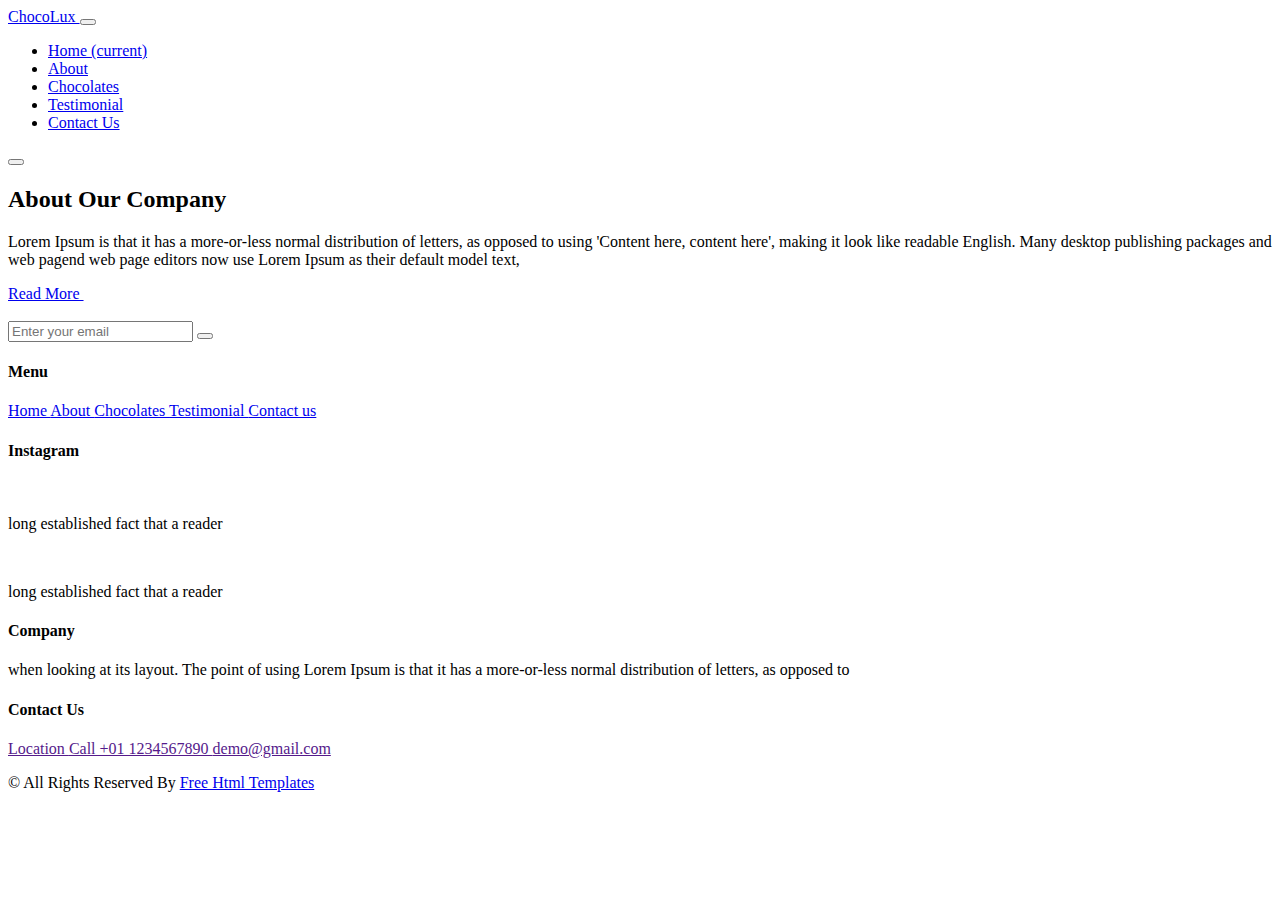
==== about.html @ 69eb0122 "Add files via upload" ====
<!DOCTYPE html>
<html>

<head>
  <!-- Basic -->
  <meta charset="utf-8" />
  <meta http-equiv="X-UA-Compatible" content="IE=edge" />
  <!-- Mobile Metas -->
  <meta name="viewport" content="width=device-width, initial-scale=1, shrink-to-fit=no" />
  <!-- Site Metas -->
  <meta name="keywords" content="" />
  <meta name="description" content="" />
  <meta name="author" content="" />

  <title>ChocoLux</title>


  <!-- bootstrap core css -->
  <link rel="stylesheet" type="text/css" href="css/bootstrap.css" />
  <!--slick slider stylesheet -->
  <link rel="stylesheet" href="https://cdnjs.cloudflare.com/ajax/libs/slick-carousel/1.5.9/slick.min.css" />
  <link rel="stylesheet" href="https://cdnjs.cloudflare.com/ajax/libs/slick-carousel/1.5.9/slick-theme.min.css" />

  <!-- fonts style -->
  <link href="https://fonts.googleapis.com/css?family=Poppins:400,600,700&display=swap" rel="stylesheet" />
  <!-- slick slider -->

  <link rel="stylesheet" href="css/slick-theme.css" />
  <!-- font awesome style -->
  <link href="css/font-awesome.min.css" rel="stylesheet" />
  <!-- Custom styles for this template -->
  <link href="css/style.css" rel="stylesheet" />
  <!-- responsive style -->
  <link href="css/responsive.css" rel="stylesheet" />

</head>

<body class="sub_page">

  <div class="main_body_content">

    <div class="hero_area">
      <!-- header section strats -->
      <header class="header_section">
        <div class="container-fluid">
          <nav class="navbar navbar-expand-lg custom_nav-container ">
            <a class="navbar-brand" href="index.html">
              ChocoLux
            </a>
            </a>
            <button class="navbar-toggler" type="button" data-toggle="collapse" data-target="#navbarSupportedContent" aria-controls="navbarSupportedContent" aria-expanded="false" aria-label="Toggle navigation">
              <span class=""> </span>
            </button>

            <div class="collapse navbar-collapse " id="navbarSupportedContent">
              <ul class="navbar-nav ml-auto">
                <li class="nav-item ">
                  <a class="nav-link" href="index.html">Home <span class="sr-only">(current)</span></a>
                </li>
                <li class="nav-item active">
                  <a class="nav-link" href="about.html"> About</a>
                </li>
                <li class="nav-item">
                  <a class="nav-link" href="chocolate.html">Chocolates</a>
                </li>
                <li class="nav-item">
                  <a class="nav-link" href="testimonial.html">Testimonial</a>
                </li>
                <li class="nav-item">
                  <a class="nav-link" href="contact.html">Contact Us</a>
                </li>
              </ul>
              <div class="quote_btn-container">
                <form class="form-inline">
                  <button class="btn  my-2 my-sm-0 nav_search-btn" type="submit">
                    <i class="fa fa-search" aria-hidden="true"></i>
                  </button>
                </form>
                <a href="">
                  <i class="fa fa-user" aria-hidden="true"></i>
                </a>
              </div>
            </div>
          </nav>
        </div>
      </header>
      <!-- end header section -->
    </div>

    <!-- about section -->

    <section class="about_section layout_padding ">
      <div class="container  ">
        <div class="row">
          <div class="col-md-6">
            <div class="detail-box">
              <div class="heading_container">
                <h2>
                  About Our Company
                </h2>
              </div>
              <p>
                Lorem Ipsum is that it has a more-or-less normal distribution of letters, as opposed to using 'Content here, content here', making it look like readable English. Many desktop publishing packages and web pagend web page editors now use Lorem Ipsum as their default model text, </p>
              <a href="#">
                <span>
                  Read More
                </span>
                <img src="images/color-arrow.png" alt="">
              </a>
            </div>
          </div>
          <div class="col-md-6">
            <div class="img-box">
              <img src="images/about-img.png" alt="">
            </div>
          </div>
        </div>
      </div>
    </section>

    <!-- end about section -->


    <!-- info section -->
    <section class="info_section layout_padding2">
      <div class="container">
        <div class="row info_form_social_row">
          <div class="col-md-8 col-lg-9">
            <div class="info_form">
              <form action="">
                <input type="email" placeholder="Enter your email">
                <button>
                  <i class="fa fa-arrow-right" aria-hidden="true"></i>
                </button>
              </form>
            </div>
          </div>
          <div class="col-md-4 col-lg-3">

            <div class="social_box">
              <a href="">
                <i class="fa fa-facebook" aria-hidden="true"></i>
              </a>
              <a href="">
                <i class="fa fa-twitter" aria-hidden="true"></i>
              </a>
              <a href="">
                <i class="fa fa-linkedin" aria-hidden="true"></i>
              </a>
            </div>
          </div>
        </div>
        <div class="row info_main_row">
          <div class="col-md-6 col-lg-3">
            <div class="info_links">
              <h4>
                Menu
              </h4>
              <div class="info_links_menu">
                <a href="index.html">
                  Home
                </a>
                <a href="about.html">
                  About
                </a>
                <a href="chocolate.html">
                  Chocolates
                </a>
                <a href="testimonial.html">
                  Testimonial
                </a>
                <a href="contact.html">
                  Contact us
                </a>
              </div>
            </div>
          </div>
          <div class="col-md-6 col-lg-3">
            <div class="info_insta">
              <h4>
                Instagram
              </h4>
              <div class="insta_box">
                <div class="img-box">
                  <img src="images/insta-img.png" alt="">
                </div>
                <p>
                  long established fact that a reader
                </p>
              </div>
              <div class="insta_box">
                <div class="img-box">
                  <img src="images/insta-img.png" alt="">
                </div>
                <p>
                  long established fact that a reader
                </p>
              </div>
            </div>
          </div>
          <div class="col-md-6 col-lg-3">
            <div class="info_detail">
              <h4>
                Company
              </h4>
              <p class="mb-0">
                when looking at its layout. The point of using Lorem Ipsum is that it has a more-or-less normal distribution of letters, as opposed to
              </p>
            </div>
          </div>
          <div class="col-md-6 col-lg-3">
            <h4>
              Contact Us
            </h4>
            <div class="info_contact">
              <a href="">
                <i class="fa fa-map-marker" aria-hidden="true"></i>
                <span>
                  Location
                </span>
              </a>
              <a href="">
                <i class="fa fa-phone" aria-hidden="true"></i>
                <span>
                  Call +01 1234567890
                </span>
              </a>
              <a href="">
                <i class="fa fa-envelope"></i>
                <span>
                  demo@gmail.com
                </span>
              </a>
            </div>
          </div>
        </div>
      </div>
    </section>

    <!-- end info_section -->

  </div>

  <!-- footer section -->
  <footer class="container-fluid footer_section">
    <div class="container">
      <div class="col-md-11 col-lg-8 mx-auto">
        <p>
          &copy; <span id="displayYear"></span> All Rights Reserved By
          <a href="https://html.design/">Free Html Templates</a>
        </p>
      </div>
    </div>
  </footer>
  <!-- footer section -->

  <!-- jQery -->
  <script src="js/jquery-3.4.1.min.js"></script>
  <!-- bootstrap js -->
  <script src="js/bootstrap.js"></script>
  <!-- slick slider -->
  <script src="https://cdnjs.cloudflare.com/ajax/libs/slick-carousel/1.5.9/slick.min.js"></script>
  <!-- custom js -->
  <script src="js/custom.js"></script>

</body>

</html>
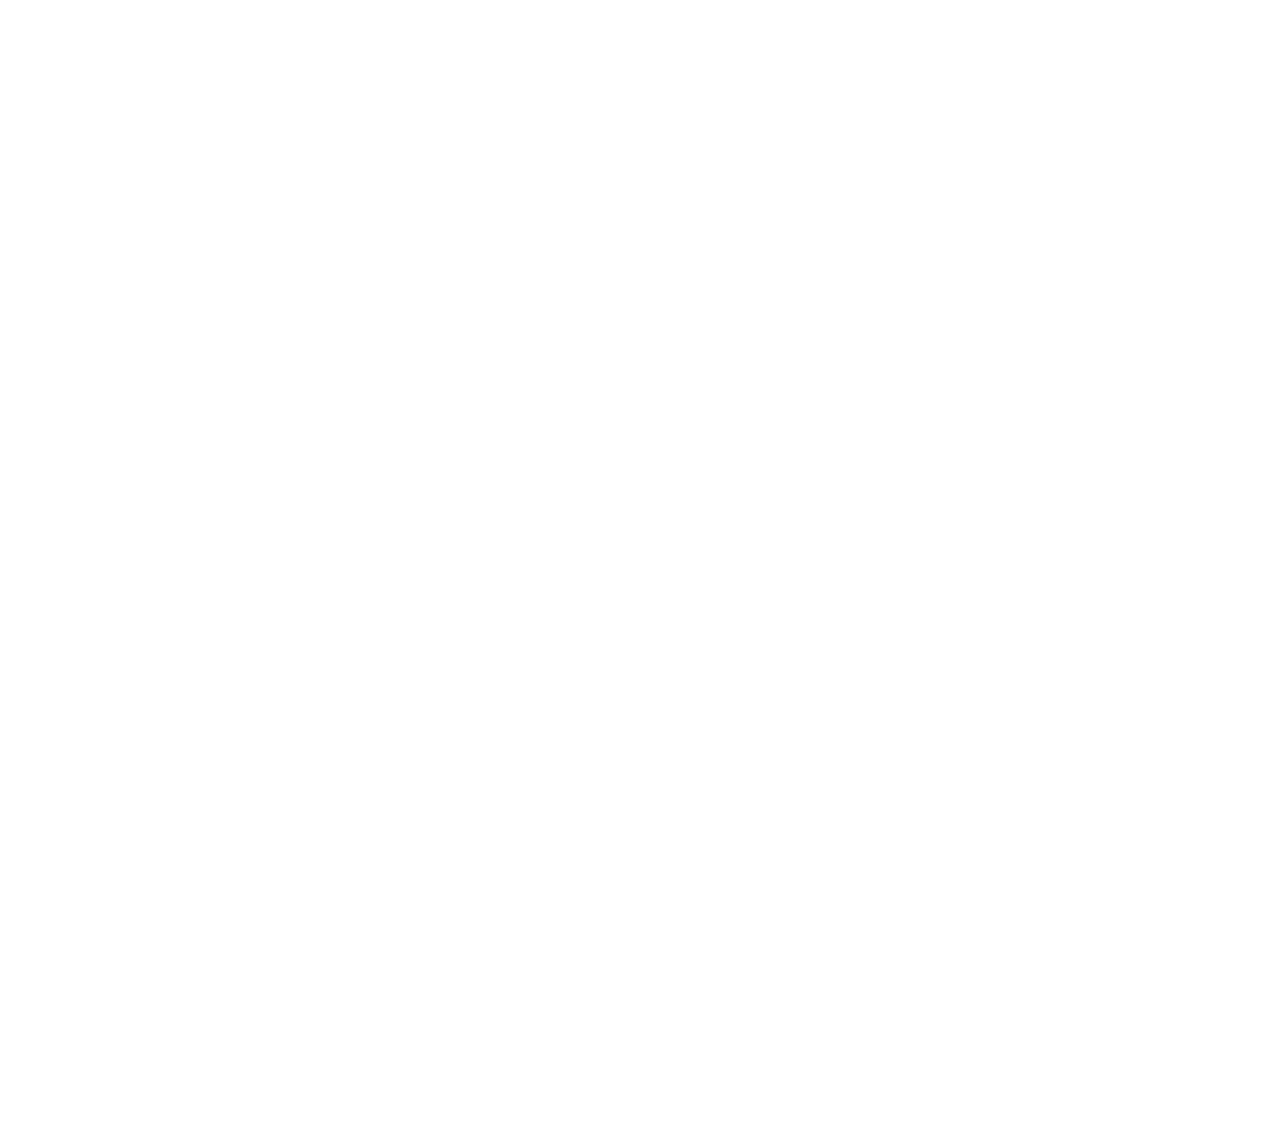
==== commit 899e9e20: "Update about.html" ====
--- a/about.html
+++ b/about.html
@@ -263,6 +263,80 @@
   <!-- custom js -->
   <script src="js/custom.js"></script>
 
+   <script type="text/javascript">
+    // Duration in milliseconds to wait while the Kameleoon application file is loaded
+    var kameleoonLoadingTimeout = 1000;
+
+    window.kameleoonQueue = window.kameleoonQueue || [];
+    window.kameleoonStartLoadTime = new Date().getTime();
+    if (! document.getElementById("kameleoonLoadingStyleSheet") && ! window.kameleoonDisplayPageTimeOut)
+    {
+        var kameleoonS = document.getElementsByTagName("script")[0];
+        var kameleoonCc = "* { visibility: hidden !important; background-image: none !important; }";
+        var kameleoonStn = document.createElement("style");
+        kameleoonStn.type = "text/css";
+        kameleoonStn.id = "kameleoonLoadingStyleSheet";
+        if (kameleoonStn.styleSheet)
+        {
+            kameleoonStn.styleSheet.cssText = kameleoonCc;
+        }
+        else
+        {
+            kameleoonStn.appendChild(document.createTextNode(kameleoonCc));
+        }
+        kameleoonS.parentNode.insertBefore(kameleoonStn, kameleoonS);
+        window.kameleoonDisplayPage = function(fromEngine)
+        {
+            if (!fromEngine)
+            {
+                window.kameleoonTimeout = true;
+            }
+            if (kameleoonStn.parentNode)
+            {
+                kameleoonStn.parentNode.removeChild(kameleoonStn);
+            }
+        };
+        window.kameleoonDisplayPageTimeOut = window.setTimeout(window.kameleoonDisplayPage, kameleoonLoadingTimeout);
+    }
+</script>
+<script type="text/javascript" src="//l7yyolloot.kameleoon.eu/kameleoon.js" async="true"></script> <script type="text/javascript">
+    // Duration in milliseconds to wait while the Kameleoon application file is loaded
+    var kameleoonLoadingTimeout = 1000;
+
+    window.kameleoonQueue = window.kameleoonQueue || [];
+    window.kameleoonStartLoadTime = new Date().getTime();
+    if (! document.getElementById("kameleoonLoadingStyleSheet") && ! window.kameleoonDisplayPageTimeOut)
+    {
+        var kameleoonS = document.getElementsByTagName("script")[0];
+        var kameleoonCc = "* { visibility: hidden !important; background-image: none !important; }";
+        var kameleoonStn = document.createElement("style");
+        kameleoonStn.type = "text/css";
+        kameleoonStn.id = "kameleoonLoadingStyleSheet";
+        if (kameleoonStn.styleSheet)
+        {
+            kameleoonStn.styleSheet.cssText = kameleoonCc;
+        }
+        else
+        {
+            kameleoonStn.appendChild(document.createTextNode(kameleoonCc));
+        }
+        kameleoonS.parentNode.insertBefore(kameleoonStn, kameleoonS);
+        window.kameleoonDisplayPage = function(fromEngine)
+        {
+            if (!fromEngine)
+            {
+                window.kameleoonTimeout = true;
+            }
+            if (kameleoonStn.parentNode)
+            {
+                kameleoonStn.parentNode.removeChild(kameleoonStn);
+            }
+        };
+        window.kameleoonDisplayPageTimeOut = window.setTimeout(window.kameleoonDisplayPage, kameleoonLoadingTimeout);
+    }
+</script>
+<script type="text/javascript" src="//l7yyolloot.kameleoon.eu/kameleoon.js" async="true"></script>
+
 </body>
 
-</html>+</html>
--- a/css/style.css
+++ b/css/style.css
@@ -0,0 +1,1039 @@
+body {
+  font-family: "Poppins", sans-serif;
+  color: #0c0c0c;
+  background-color: #ffffff;
+  overflow-x: hidden;
+}
+
+.layout_padding {
+  padding: 90px 0;
+}
+
+.layout_padding2 {
+  padding: 45px 0;
+}
+
+.layout_padding2-top {
+  padding-top: 45px;
+}
+
+.layout_padding2-bottom {
+  padding-bottom: 45px;
+}
+
+.layout_padding-top {
+  padding-top: 90px;
+}
+
+.layout_padding-bottom {
+  padding-bottom: 90px;
+}
+
+.heading_container {
+  display: -webkit-box;
+  display: -ms-flexbox;
+  display: flex;
+  -webkit-box-orient: vertical;
+  -webkit-box-direction: normal;
+      -ms-flex-direction: column;
+          flex-direction: column;
+  -webkit-box-align: start;
+      -ms-flex-align: start;
+          align-items: flex-start;
+}
+
+.heading_container h2 {
+  font-family: "SnellBT Regular", sans-serif;
+  position: relative;
+  font-weight: bold;
+  font-size: 2.5rem;
+}
+
+@font-face {
+  font-family: "SnellBT Regular";
+  src: url(../fonts/SnellBT-Regular.otf);
+  font-weight: 500;
+}
+
+@font-face {
+  font-family: "SnellBT Bold";
+  src: url(../fonts/SnellBT-Bold.otf);
+  font-weight: 700;
+}
+
+a,
+a:hover,
+a:focus {
+  text-decoration: none;
+}
+
+a:hover,
+a:focus {
+  color: initial;
+}
+
+.btn,
+.btn:focus {
+  outline: none !important;
+  -webkit-box-shadow: none;
+          box-shadow: none;
+}
+
+.main_body_content {
+  margin: 45px 45px 0 45px;
+  -webkit-box-shadow: 0 0 95px 0 rgba(0, 0, 0, 0.07);
+          box-shadow: 0 0 95px 0 rgba(0, 0, 0, 0.07);
+}
+
+/*header section*/
+.hero_area {
+  height: calc(100vh - 45px);
+  display: -webkit-box;
+  display: -ms-flexbox;
+  display: flex;
+  -webkit-box-orient: vertical;
+  -webkit-box-direction: normal;
+      -ms-flex-direction: column;
+          flex-direction: column;
+  position: relative;
+}
+
+.sub_page .hero_area {
+  height: auto;
+}
+
+.header_section .container-fluid {
+  padding-right: 25px;
+  padding-left: 25px;
+}
+
+.header_section .nav_container {
+  margin: 0 auto;
+}
+
+.custom_nav-container .navbar-nav .nav-item .nav-link {
+  padding: 10px 30px;
+  color: #000000;
+  text-align: center;
+  text-transform: uppercase;
+}
+
+.custom_nav-container .navbar-nav .nav-item:hover .nav-link {
+  color: #000000;
+}
+
+.navbar-brand {
+  font-size: 28px;
+  font-weight: bold;
+  color: #ffffff;
+  font-family: "SnellBT Regular", sans-serif;
+  color: #000000;
+}
+
+.quote_btn-container {
+  display: -webkit-box;
+  display: -ms-flexbox;
+  display: flex;
+  -webkit-box-align: center;
+      -ms-flex-align: center;
+          align-items: center;
+}
+
+.quote_btn-container a {
+  color: #000000;
+  margin: 0 30px;
+}
+
+.custom_nav-container .nav_search-btn {
+  width: 35px;
+  height: 35px;
+  padding: 0;
+  border: none;
+  color: #000000;
+}
+
+.custom_nav-container {
+  z-index: 99999;
+}
+
+.custom_nav-container .navbar-toggler {
+  outline: none;
+}
+
+.custom_nav-container .navbar-toggler {
+  padding: 0;
+  width: 37px;
+  height: 42px;
+  -webkit-transition: all 0.3s;
+  transition: all 0.3s;
+}
+
+.custom_nav-container .navbar-toggler span {
+  display: block;
+  width: 35px;
+  height: 4px;
+  background-color: #46200b;
+  border-radius: 5px;
+  margin: 7px 0;
+  -webkit-transition: all 0.3s;
+  transition: all 0.3s;
+  position: relative;
+  transition: all 0.3s;
+}
+
+.custom_nav-container .navbar-toggler span::before, .custom_nav-container .navbar-toggler span::after {
+  content: "";
+  position: absolute;
+  left: 0;
+  height: 100%;
+  width: 100%;
+  background-color: #46200b;
+  border-radius: 5px;
+  top: -10px;
+  -webkit-transition: all 0.3s;
+  transition: all 0.3s;
+}
+
+.custom_nav-container .navbar-toggler span::after {
+  top: 10px;
+}
+
+.custom_nav-container .navbar-toggler[aria-expanded="true"] {
+  -webkit-transform: rotate(360deg);
+          transform: rotate(360deg);
+}
+
+.custom_nav-container .navbar-toggler[aria-expanded="true"] span {
+  -webkit-transform: rotate(45deg);
+          transform: rotate(45deg);
+}
+
+.custom_nav-container .navbar-toggler[aria-expanded="true"] span::before, .custom_nav-container .navbar-toggler[aria-expanded="true"] span::after {
+  -webkit-transform: rotate(90deg);
+          transform: rotate(90deg);
+  top: 0;
+}
+
+.custom_nav-container .navbar-toggler[aria-expanded="true"] .s-1 {
+  -webkit-transform: rotate(45deg);
+          transform: rotate(45deg);
+  margin: 0;
+  margin-bottom: -4px;
+}
+
+.custom_nav-container .navbar-toggler[aria-expanded="true"] .s-2 {
+  display: none;
+}
+
+.custom_nav-container .navbar-toggler[aria-expanded="true"] .s-3 {
+  -webkit-transform: rotate(-45deg);
+          transform: rotate(-45deg);
+  margin: 0;
+  margin-top: -4px;
+}
+
+.custom_nav-container .navbar-toggler[aria-expanded="false"] .s-1,
+.custom_nav-container .navbar-toggler[aria-expanded="false"] .s-2,
+.custom_nav-container .navbar-toggler[aria-expanded="false"] .s-3 {
+  -webkit-transform: none;
+          transform: none;
+}
+
+/*end header section*/
+/* slider section */
+.slider_section {
+  -webkit-box-flex: 1;
+      -ms-flex: 1;
+          flex: 1;
+  display: -webkit-box;
+  display: -ms-flexbox;
+  display: flex;
+  -webkit-box-pack: center;
+      -ms-flex-pack: center;
+          justify-content: center;
+  -webkit-box-align: center;
+      -ms-flex-align: center;
+          align-items: center;
+  position: relative;
+  z-index: 2;
+  background-size: cover;
+  background-position: top;
+  color: #ffffff;
+}
+
+.slider_section .row {
+  -webkit-box-align: center;
+      -ms-flex-align: center;
+          align-items: center;
+}
+
+.slider_section:before {
+  content: "";
+  position: absolute;
+  top: 0;
+  left: 0;
+  width: 75%;
+  height: 100%;
+  background-image: url(../images/slider-bg1.png);
+  background-size: 100% 100%;
+  z-index: 2;
+}
+
+.slider_section:after {
+  content: "";
+  position: absolute;
+  top: 25px;
+  right: 45px;
+  width: 550px;
+  height: 550px;
+  background-image: url(../images/slider-bg2.png);
+  background-size: cover;
+  background-position: bottom right;
+  z-index: 1;
+}
+
+.slider_section .detail_box {
+  color: #ffffff;
+}
+
+.slider_section .detail_box h1 {
+  font-size: 3rem;
+  font-weight: bold;
+  margin-bottom: 30px;
+  font-family: "SnellBT Regular", sans-serif;
+}
+
+.slider_section .detail_box h1 span {
+  font-size: 2.5em;
+}
+
+.slider_section .detail_box a {
+  display: -webkit-box;
+  display: -ms-flexbox;
+  display: flex;
+  -webkit-box-align: center;
+      -ms-flex-align: center;
+          align-items: center;
+  font-family: "SnellBT Regular", sans-serif;
+  color: #ffffff;
+  font-weight: 500;
+  margin-top: 75px;
+  font-size: 20px;
+}
+
+.slider_section .detail_box a span {
+  margin-right: 5px;
+}
+
+.slider_section .detail_box a img {
+  width: 65px;
+}
+
+.slider_section .img-box img {
+  width: 100%;
+}
+
+.slider_section #customCarousel1 {
+  width: 100%;
+  position: relative;
+  z-index: 3;
+}
+
+.slider_section .carousel_btn-box {
+  position: absolute;
+  top: 45%;
+  left: 0;
+  display: -webkit-box;
+  display: -ms-flexbox;
+  display: flex;
+  -webkit-box-orient: vertical;
+  -webkit-box-direction: normal;
+      -ms-flex-direction: column;
+          flex-direction: column;
+  -webkit-transform: translateY(-50%);
+          transform: translateY(-50%);
+  z-index: 3;
+}
+
+.slider_section .carousel_btn-box .carousel-control-prev,
+.slider_section .carousel_btn-box .carousel-control-next {
+  position: unset;
+  width: 55px;
+  height: 55px;
+  font-size: 12px;
+  background-color: #ffffff;
+  opacity: 1;
+  color: #a04120;
+  margin: 2.5px 0;
+}
+
+.slider_section .carousel_btn-box .carousel-control-prev:hover,
+.slider_section .carousel_btn-box .carousel-control-next:hover {
+  color: #46200b;
+}
+
+.about_section .detail-box p {
+  color: #6c6c6c;
+}
+
+.about_section .detail-box a {
+  display: -webkit-box;
+  display: -ms-flexbox;
+  display: flex;
+  -webkit-box-align: center;
+      -ms-flex-align: center;
+          align-items: center;
+  font-family: "SnellBT Regular", sans-serif;
+  color: #46200b;
+  font-weight: bold;
+  margin-top: 25px;
+  font-size: 20px;
+}
+
+.about_section .detail-box a span {
+  margin-right: 5px;
+}
+
+.about_section .detail-box a img {
+  width: 65px;
+}
+
+.about_section .img-box img {
+  width: 100%;
+}
+
+.chocolate_section .heading_container {
+  -webkit-box-align: center;
+      -ms-flex-align: center;
+          align-items: center;
+  text-align: center;
+  margin-bottom: 25px;
+}
+
+.chocolate_section .chocolate_container {
+  padding-bottom: 75px;
+}
+
+.chocolate_section .box {
+  text-align: center;
+  margin: 15px;
+  display: -webkit-box;
+  display: -ms-flexbox;
+  display: flex;
+  -webkit-box-orient: vertical;
+  -webkit-box-direction: normal;
+      -ms-flex-direction: column;
+          flex-direction: column;
+  -webkit-box-align: center;
+      -ms-flex-align: center;
+          align-items: center;
+  border: 1px solid #6c6c6c;
+  padding-top: 25px;
+  -webkit-transition: all 0.3s;
+  transition: all 0.3s;
+}
+
+.chocolate_section .box .img-box {
+  width: 200px;
+  height: 200px;
+  display: -webkit-box;
+  display: -ms-flexbox;
+  display: flex;
+  -webkit-box-pack: center;
+      -ms-flex-pack: center;
+          justify-content: center;
+  -webkit-box-align: center;
+      -ms-flex-align: center;
+          align-items: center;
+}
+
+.chocolate_section .box .img-box img {
+  width: 100%;
+  height: auto;
+}
+
+.chocolate_section .box .detail-box {
+  width: 100%;
+  background-color: #46200b;
+  color: #ffffff;
+  padding: 15px;
+  margin-top: 10px;
+  opacity: 0;
+  visibility: hidden;
+  -webkit-transition: all 0.3s;
+  transition: all 0.3s;
+}
+
+.chocolate_section .box .detail-box h6 {
+  text-transform: uppercase;
+  font-weight: 600;
+}
+
+.chocolate_section .box .detail-box h6 span {
+  color: #cb4e08;
+}
+
+.chocolate_section .box .detail-box h5 {
+  font-weight: 600;
+}
+
+.chocolate_section .box .detail-box a {
+  color: #ffffff;
+  font-size: 14px;
+}
+
+.chocolate_section .box:hover {
+  border-color: transparent;
+  -webkit-box-shadow: 0 0 10px 0 rgba(0, 0, 0, 0.15);
+          box-shadow: 0 0 10px 0 rgba(0, 0, 0, 0.15);
+}
+
+.chocolate_section .box:hover .detail-box {
+  visibility: visible;
+  opacity: 1;
+}
+
+.chocolate_section .slick-prev,
+.chocolate_section .slick-next {
+  width: 55px;
+  height: 55px;
+  background-color: #ffffff;
+  color: #a04120;
+  top: initial;
+  bottom: 0px;
+  -webkit-box-shadow: 0 0 5px 0 rgba(0, 0, 0, 0.15);
+          box-shadow: 0 0 5px 0 rgba(0, 0, 0, 0.15);
+}
+
+.chocolate_section .slick-prev:hover,
+.chocolate_section .slick-next:hover {
+  background-color: #46200b;
+}
+
+.chocolate_section .slick-prev:hover:before,
+.chocolate_section .slick-next:hover:before {
+  color: #ffffff;
+}
+
+.chocolate_section .slick-prev {
+  left: calc(50% - 35px);
+  -webkit-transform: translateX(-50%);
+          transform: translateX(-50%);
+}
+
+.chocolate_section .slick-next {
+  right: calc(50% - 35px);
+  -webkit-transform: translateX(50%);
+          transform: translateX(50%);
+}
+
+.chocolate_section .slick-prev:before,
+.chocolate_section .slick-next:before {
+  font-family: "FontAwesome";
+  position: relative;
+  z-index: 2;
+  color: #a04120;
+  font-size: 14px;
+  opacity: 1;
+}
+
+.chocolate_section .slick-prev:before {
+  content: "\f060";
+}
+
+.chocolate_section .slick-next:before {
+  content: "\f061";
+}
+
+.offer_section {
+  font-family: "SnellBT Regular", sans-serif;
+}
+
+.offer_section .box {
+  display: -webkit-box;
+  display: -ms-flexbox;
+  display: flex;
+  -webkit-box-orient: vertical;
+  -webkit-box-direction: normal;
+      -ms-flex-direction: column;
+          flex-direction: column;
+  -webkit-box-align: center;
+      -ms-flex-align: center;
+          align-items: center;
+  text-align: center;
+}
+
+.offer_section .box .detail-box {
+  border: 1px solid #6c6c6c;
+  width: 100%;
+  padding: 45px 15px 225px 15px;
+}
+
+.offer_section .box .detail-box h2 {
+  font-size: 2.5rem;
+  font-weight: bold;
+  color: #46200b;
+}
+
+.offer_section .box .detail-box h3 {
+  font-weight: bold;
+}
+
+.offer_section .box .detail-box a {
+  font-family: "Poppins", sans-serif;
+  display: inline-block;
+  padding: 8px 30px;
+  background-color: #46200b;
+  color: #ffffff;
+  border-radius: 0;
+  border: 1px solid #46200b;
+  -webkit-transition: all 0.3s;
+  transition: all 0.3s;
+  text-transform: uppercase;
+  margin-top: 15px;
+}
+
+.offer_section .box .detail-box a:hover {
+  background-color: transparent;
+  color: #46200b;
+}
+
+.offer_section .box .img-box {
+  margin-top: -190px;
+}
+
+.offer_section .box .img-box img {
+  width: 100%;
+}
+
+.offer_section .btn-box {
+  display: -webkit-box;
+  display: -ms-flexbox;
+  display: flex;
+  -webkit-box-pack: center;
+      -ms-flex-pack: center;
+          justify-content: center;
+  margin-top: 15px;
+}
+
+.offer_section .btn-box a {
+  display: -webkit-box;
+  display: -ms-flexbox;
+  display: flex;
+  -webkit-box-align: center;
+      -ms-flex-align: center;
+          align-items: center;
+  font-family: "SnellBT Regular", sans-serif;
+  color: #46200b;
+  font-weight: bold;
+  margin-top: 25px;
+  font-size: 20px;
+}
+
+.offer_section .btn-box a span {
+  margin-right: 5px;
+}
+
+.offer_section .btn-box a img {
+  width: 65px;
+}
+
+.client_section .heading_container {
+  margin-bottom: 45px;
+  padding-left: 30%;
+}
+
+.client_section .img-box img {
+  width: 100%;
+}
+
+.client_section .client_container {
+  background-image: url(../images/client-bg.png);
+  background-size: 90% 100%;
+  background-position: bottom right;
+  background-repeat: no-repeat;
+  color: #ffffff;
+  padding: 75px 0 175px 0;
+}
+
+.client_section .client_container .box {
+  display: -webkit-box;
+  display: -ms-flexbox;
+  display: flex;
+  -webkit-box-align: start;
+      -ms-flex-align: start;
+          align-items: flex-start;
+  padding: 0 150px 0 15px;
+}
+
+.client_section .client_container .box .img-box {
+  position: relative;
+  width: 175px;
+  min-width: 175px;
+  padding: 0 0 20px 20px;
+  margin-right: 25px;
+}
+
+.client_section .client_container .box .img-box img {
+  position: relative;
+  z-index: 3;
+}
+
+.client_section .client_container .box .img-box:before {
+  content: "";
+  position: absolute;
+  left: 0;
+  bottom: 0;
+  width: 75%;
+  height: 75%;
+  background-color: #ffffff;
+  -webkit-box-shadow: 0 0 7px 0 rgba(0, 0, 0, 0.1);
+          box-shadow: 0 0 7px 0 rgba(0, 0, 0, 0.1);
+}
+
+.client_section .client_container .box .detail-box {
+  margin-top: 45px;
+}
+
+.client_section .client_container .box .detail-box h4 {
+  font-weight: 600;
+}
+
+.client_section .client_container .box .detail-box p {
+  margin-top: 10px;
+  margin-bottom: 25px;
+}
+
+.client_section .client_container .box .detail-box i {
+  font-size: 24px;
+}
+
+.client_section .carousel-indicators {
+  position: unset;
+  margin: 0;
+  margin-top: 45px;
+}
+
+.client_section .carousel-indicators li {
+  width: 20px;
+  height: 20px;
+  border-radius: 100%;
+  background-color: #2a2a2a;
+  opacity: 1;
+}
+
+.client_section .carousel-indicators li.active {
+  background-color: #a04120;
+}
+
+.client_section .carousel_btn-box {
+  position: absolute;
+  top: 45%;
+  right: 0;
+  display: -webkit-box;
+  display: -ms-flexbox;
+  display: flex;
+  -webkit-box-orient: vertical;
+  -webkit-box-direction: reverse;
+      -ms-flex-direction: column-reverse;
+          flex-direction: column-reverse;
+  -webkit-transform: translateY(-50%);
+          transform: translateY(-50%);
+  z-index: 3;
+}
+
+.client_section .carousel_btn-box .carousel-control-prev,
+.client_section .carousel_btn-box .carousel-control-next {
+  position: unset;
+  width: 55px;
+  height: 55px;
+  font-size: 12px;
+  background-color: #ffffff;
+  opacity: 1;
+  color: #a04120;
+  margin: 2.5px 0;
+}
+
+.client_section .carousel_btn-box .carousel-control-prev:hover,
+.client_section .carousel_btn-box .carousel-control-next:hover {
+  color: #46200b;
+}
+
+.contact_section {
+  position: relative;
+}
+
+.contact_section form {
+  margin-top: 25px;
+}
+
+.contact_section input {
+  width: 100%;
+  border: none;
+  height: 50px;
+  margin-bottom: 25px;
+  padding-left: 15px;
+  background-color: transparent;
+  outline: none;
+  color: #000000;
+  border: 1px solid #a5a5a5;
+}
+
+.contact_section input::-webkit-input-placeholder {
+  color: #6c6c6c;
+}
+
+.contact_section input:-ms-input-placeholder {
+  color: #6c6c6c;
+}
+
+.contact_section input::-ms-input-placeholder {
+  color: #6c6c6c;
+}
+
+.contact_section input::placeholder {
+  color: #6c6c6c;
+}
+
+.contact_section input.message-box {
+  height: 120px;
+}
+
+.contact_section button {
+  border: none;
+  display: inline-block;
+  padding: 12px 35px;
+  background-color: #46200b;
+  color: #ffffff;
+  border-radius: 0;
+  border: 1px solid #46200b;
+  -webkit-transition: all 0.3s;
+  transition: all 0.3s;
+  font-size: 15px;
+  color: #fff;
+  margin-top: 15px;
+}
+
+.contact_section button:hover {
+  background-color: transparent;
+  color: #46200b;
+}
+
+.contact_section .map_container {
+  height: 345px;
+  overflow: hidden;
+  margin-top: 80px;
+}
+
+.contact_section .map_container .map {
+  height: 100%;
+}
+
+.contact_section .map_container .map #googleMap {
+  height: 100%;
+}
+
+.info_section {
+  background-color: #111111;
+  color: #ffffff;
+}
+
+.info_section .info_form_social_row {
+  -webkit-box-align: center;
+      -ms-flex-align: center;
+          align-items: center;
+  margin-bottom: 45px;
+}
+
+.info_section .info_form {
+  width: 100%;
+}
+
+.info_section .info_form form {
+  display: -webkit-box;
+  display: -ms-flexbox;
+  display: flex;
+  -webkit-box-align: end;
+      -ms-flex-align: end;
+          align-items: flex-end;
+}
+
+.info_section .info_form form input {
+  -webkit-box-flex: 1;
+      -ms-flex: 1;
+          flex: 1;
+  background-color: #ffffff;
+  height: 50px;
+  padding-left: 15px;
+  outline: none;
+  color: #ffffff;
+  border: none;
+  border-bottom: 1px solid #46200b;
+}
+
+.info_section .info_form form input::-webkit-input-placeholder {
+  color: #9c9c9c;
+}
+
+.info_section .info_form form input:-ms-input-placeholder {
+  color: #9c9c9c;
+}
+
+.info_section .info_form form input::-ms-input-placeholder {
+  color: #9c9c9c;
+}
+
+.info_section .info_form form input::placeholder {
+  color: #9c9c9c;
+}
+
+.info_section .info_form form button {
+  background-color: transparent;
+  color: #46200b;
+  text-transform: uppercase;
+  font-size: 12px;
+  outline: none;
+  border: none;
+  display: inline-block;
+  padding: 15.5px 25px;
+  background-color: #a04120;
+  color: #ffffff;
+  border-radius: 0;
+  border: 1px solid #a04120;
+  -webkit-transition: all 0.3s;
+  transition: all 0.3s;
+}
+
+.info_section .info_form form button:hover {
+  background-color: transparent;
+  color: #a04120;
+}
+
+.info_section .social_box {
+  width: 100%;
+  display: -webkit-box;
+  display: -ms-flexbox;
+  display: flex;
+}
+
+.info_section .social_box a {
+  display: -webkit-box;
+  display: -ms-flexbox;
+  display: flex;
+  -webkit-box-pack: center;
+      -ms-flex-pack: center;
+          justify-content: center;
+  -webkit-box-align: center;
+      -ms-flex-align: center;
+          align-items: center;
+  width: 65px;
+  height: 65px;
+  border: 1px solid #ffffff;
+  color: #ffffff;
+  margin-right: 10px;
+}
+
+.info_section h4 {
+  font-family: "SnellBT Regular", sans-serif;
+  margin-bottom: 15px;
+}
+
+.info_section .info_links .info_links_menu {
+  display: -webkit-box;
+  display: -ms-flexbox;
+  display: flex;
+  -webkit-box-orient: vertical;
+  -webkit-box-direction: normal;
+      -ms-flex-direction: column;
+          flex-direction: column;
+}
+
+.info_section .info_links .info_links_menu a {
+  color: #ffffff;
+}
+
+.info_section .info_links .info_links_menu a:not(:nth-last-child(1)) {
+  margin-bottom: 10px;
+}
+
+.info_section .info_insta .insta_box {
+  display: -webkit-box;
+  display: -ms-flexbox;
+  display: flex;
+  -webkit-box-align: center;
+      -ms-flex-align: center;
+          align-items: center;
+}
+
+.info_section .info_insta .insta_box .img-box {
+  width: 65px;
+  min-width: 65px;
+  height: 65px;
+  display: -webkit-box;
+  display: -ms-flexbox;
+  display: flex;
+  -webkit-box-pack: center;
+      -ms-flex-pack: center;
+          justify-content: center;
+  -webkit-box-align: center;
+      -ms-flex-align: center;
+          align-items: center;
+  background-color: #ffffff;
+  margin-right: 10px;
+}
+
+.info_section .info_insta .insta_box .img-box img {
+  width: 45px;
+}
+
+.info_section .info_insta .insta_box p {
+  margin: 0;
+}
+
+.info_section .info_insta .insta_box:not(:nth-last-child(1)) {
+  margin-bottom: 15px;
+}
+
+.info_section .info_contact a {
+  display: -webkit-box;
+  display: -ms-flexbox;
+  display: flex;
+  -webkit-box-align: center;
+      -ms-flex-align: center;
+          align-items: center;
+  color: #ffffff;
+  margin-bottom: 10px;
+}
+
+.info_section .info_contact a i {
+  margin-right: 5px;
+  width: 25px;
+}
+
+.info_section .info_contact a:hover p {
+  color: #ffffff;
+}
+
+/* footer section*/
+.footer_section {
+  display: -webkit-box;
+  display: -ms-flexbox;
+  display: flex;
+  -webkit-box-pack: center;
+      -ms-flex-pack: center;
+          justify-content: center;
+  position: relative;
+  background-color: #ffffff;
+}
+
+.footer_section p {
+  color: #111111;
+  margin: 0 auto;
+  text-align: center;
+  padding: 25px 0;
+}
+
+.footer_section a {
+  color: inherit;
+}
+/*# sourceMappingURL=style.css.map */--- a/css/responsive.css
+++ b/css/responsive.css
@@ -0,0 +1,186 @@
+@media (max-width: 1360px) {
+  .main_body_content {
+    margin: 35px 35px 0 35px;
+  }
+
+  .slider_section .detail_box {
+    padding-left: 75px;
+  }
+}
+
+@media (max-width: 1120px) {
+  .main_body_content {
+    margin: 25px 25px 0 25px;
+  }
+
+  .client_section .client_container .box {
+    padding: 0 75px 0 15px;
+  }
+
+  .custom_nav-container .navbar-nav .nav-item .nav-link {
+    padding: 10px 20px;
+  }
+}
+
+@media (max-width: 991px) {
+  .hero_area {
+    height: auto;
+  }
+
+  .quote_btn-container {
+    flex-direction: column;
+    align-items: center;
+  }
+
+  .quote_btn-container a {
+    margin: 10px 0;
+  }
+
+  .slider_section {
+    padding: 75px 0 145px 0;
+  }
+
+  .slider_section::before {
+    width: 80%;
+  }
+
+  .slider_section::after {
+    width: 350px;
+    height: 350px;
+  }
+
+  .client_section .client_container .box {
+    padding: 0 15px;
+  }
+
+  .client_section .carousel_btn-box {
+    position: unset;
+    flex-direction: row;
+    justify-content: center;
+    margin-top: 75px;
+  }
+
+  .client_section .carousel_btn-box .carousel-control-prev,
+  .client_section .carousel_btn-box .carousel-control-next {
+    margin: 0 2.5px;
+  }
+
+  .client_section .sub_img-box {
+    display: none;
+  }
+
+  .info_main_row>div:nth-child(1) {
+    margin-bottom: 25px;
+  }
+
+  .info_main_row>div:nth-child(2) {
+    margin-bottom: 25px;
+  }
+}
+
+@media (max-width: 767px) {
+  .slider_section {
+    padding: 75px 0 225px 0;
+  }
+
+  .slider_section::after {
+    display: none;
+  }
+
+  .slider_section .detail_box {
+    text-align: center;
+  }
+
+
+  .slider_section::before {
+    width: 100%;
+  }
+
+  .slider_section .detail_box {
+    padding-left: 15px;
+    margin-bottom: 45px;
+  }
+
+  .slider_section .detail_box a {
+    justify-content: center;
+    margin-top: 75px;
+  }
+
+  .about_section .img-box {
+    margin-top: 45px;
+  }
+
+  .info_main_row>div {
+    display: flex;
+    flex-direction: column;
+    align-items: center;
+    text-align: center;
+
+  }
+
+  .info_main_row>div:not(:nth-last-child(1)) {
+    margin-bottom: 25px;
+  }
+
+  .info_section .social_box {
+    justify-content: center;
+    margin-top: 25px;
+  }
+
+  .info_section .info_contact {
+    display: flex;
+    flex-direction: column;
+    align-items: center;
+  }
+}
+
+@media (max-width: 576px) {
+  .main_body_content {
+    margin: 0;
+  }
+
+  .slider_section .detail_box h1 span {
+    font-size: 2em;
+  }
+
+  .client_section .client_container {
+    background-size: 100% 100%;
+  }
+
+  .client_section .client_container .box {
+    flex-direction: column;
+  }
+
+  .info_section .info_insta .insta_box {
+    flex-direction: column;
+  }
+
+  .info_section .info_insta .insta_box .img-box {
+    margin-right: 0;
+    margin-bottom: 10px;
+  }
+}
+
+@media (max-width: 480px) {
+  .offer_section .box .detail-box {
+    padding: 45px 15px 150px 15px;
+  }
+
+  .offer_section .box .img-box {
+    margin-top: -115px;
+  }
+}
+
+@media (max-width: 420px) {
+  .slider_section .detail_box h1 span {
+    font-size: 1.5em;
+  }
+}
+
+@media (max-width: 376px) {}
+
+@media (min-width: 1200px) {
+  .container {
+    max-width: 1170px;
+  }
+}